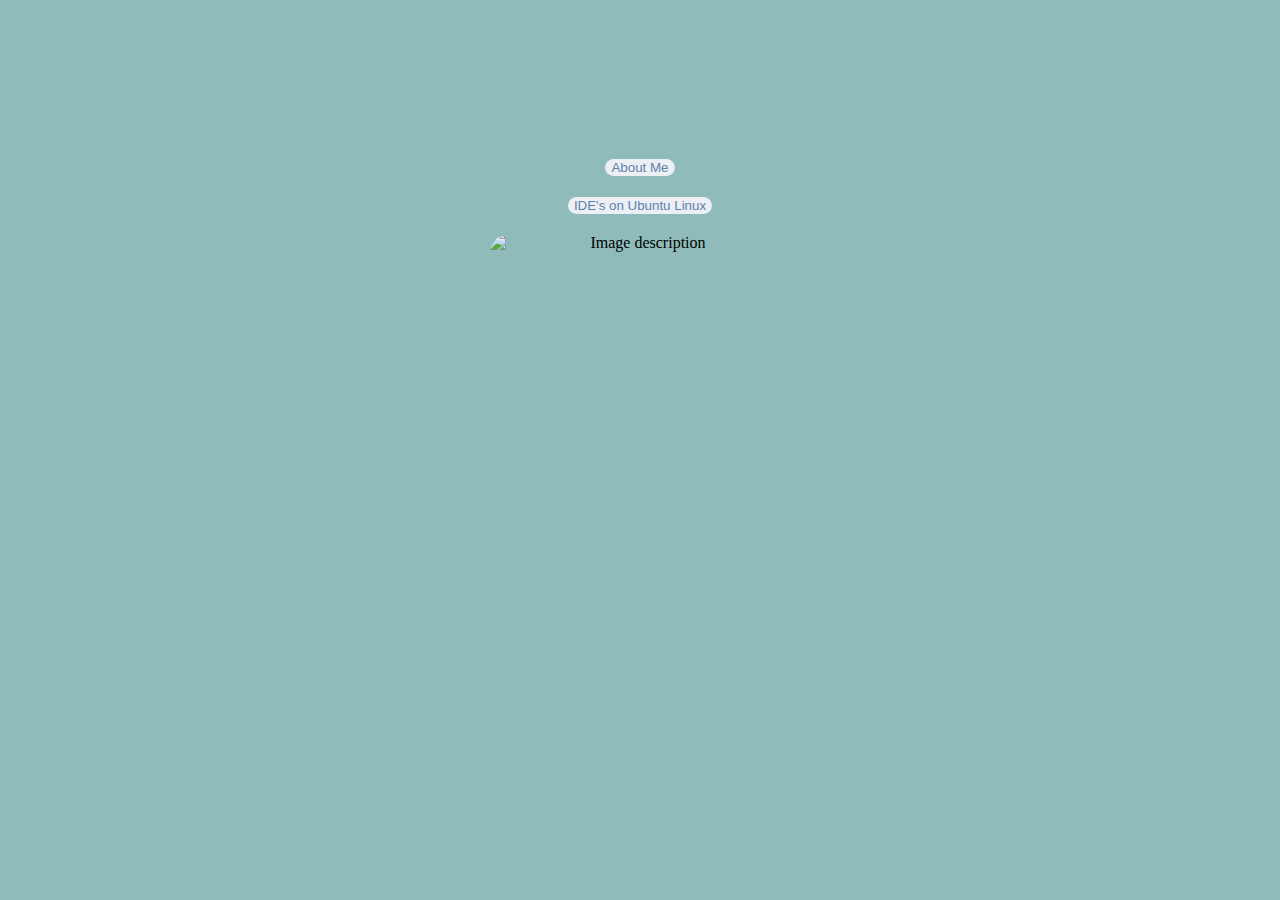
==== index.html @ 6d93df6d "Add files via upload" ====
<!DOCTYPE html>

<html>

<head>

    <title>Main page</title>
    <link rel="stylesheet" href="styles.css">

</head>
<body>

    <center>
    
    
    <div class="container">
    
    
    
    <a style="margin-top: 150px;", href=aboutme.html> <button> About Me </button> </a>
     <a style="margin-top: 20px;", href=idelinux.html> <button> IDE's on Ubuntu Linux </button> </a>
    


<img style="margin-top: 20px;" src="/home/baishan99/Dokumentumok/Kódok/Web/Weblap/res/computer.jpeg" alt="Image description"></center>

 </div>
    

</body>

</html>
---- styles.css ----
img {
  border-radius: 20px; 
  width: 300px; 
  height: 300px; 
  object-fit: cover; 
}

body {
  background-color: #8fbcbb;
}

.container {
    display: flex;
    flex-direction: column;
    align-items: center; 
}

button {
border-radius: 20px;
border: 0px;
color: #5e81ac;
background-color: #eceff4; 

}

button:hover {
  color: #a3be8c;
}

button:active {
  color: #a3be8c; 
}

button:focus {
  color: #ebcb8b;
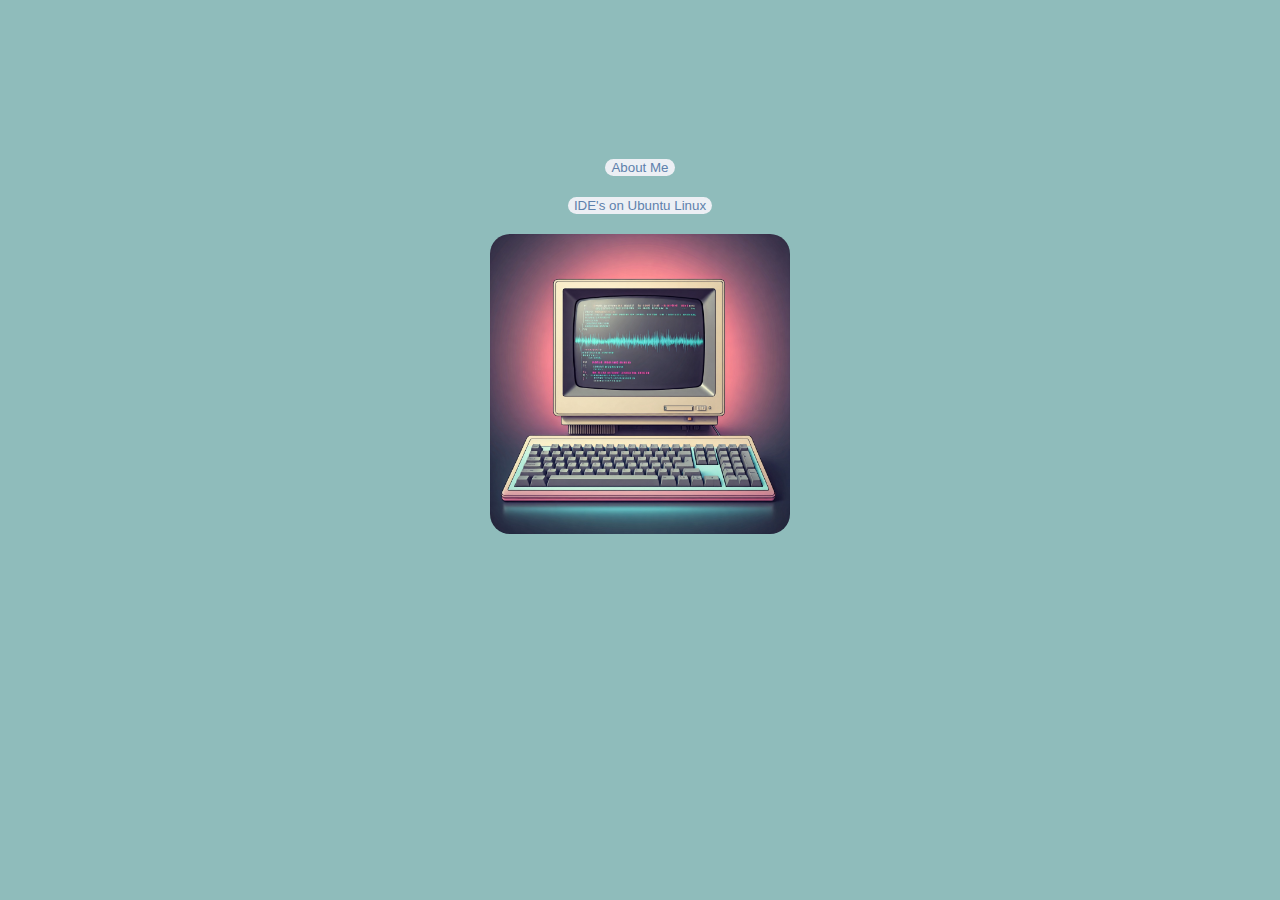
==== commit a1805b6f: "Update index.html" ====
--- a/index.html
+++ b/index.html
@@ -22,7 +22,7 @@
     
 
 
-<img style="margin-top: 20px;" src="/home/baishan99/Dokumentumok/Kódok/Web/Weblap/res/computer.jpeg" alt="Image description"></center>
+<img style="margin-top: 20px;" src="/res/computer.jpeg" alt="Image description"></center>
 
  </div>
     
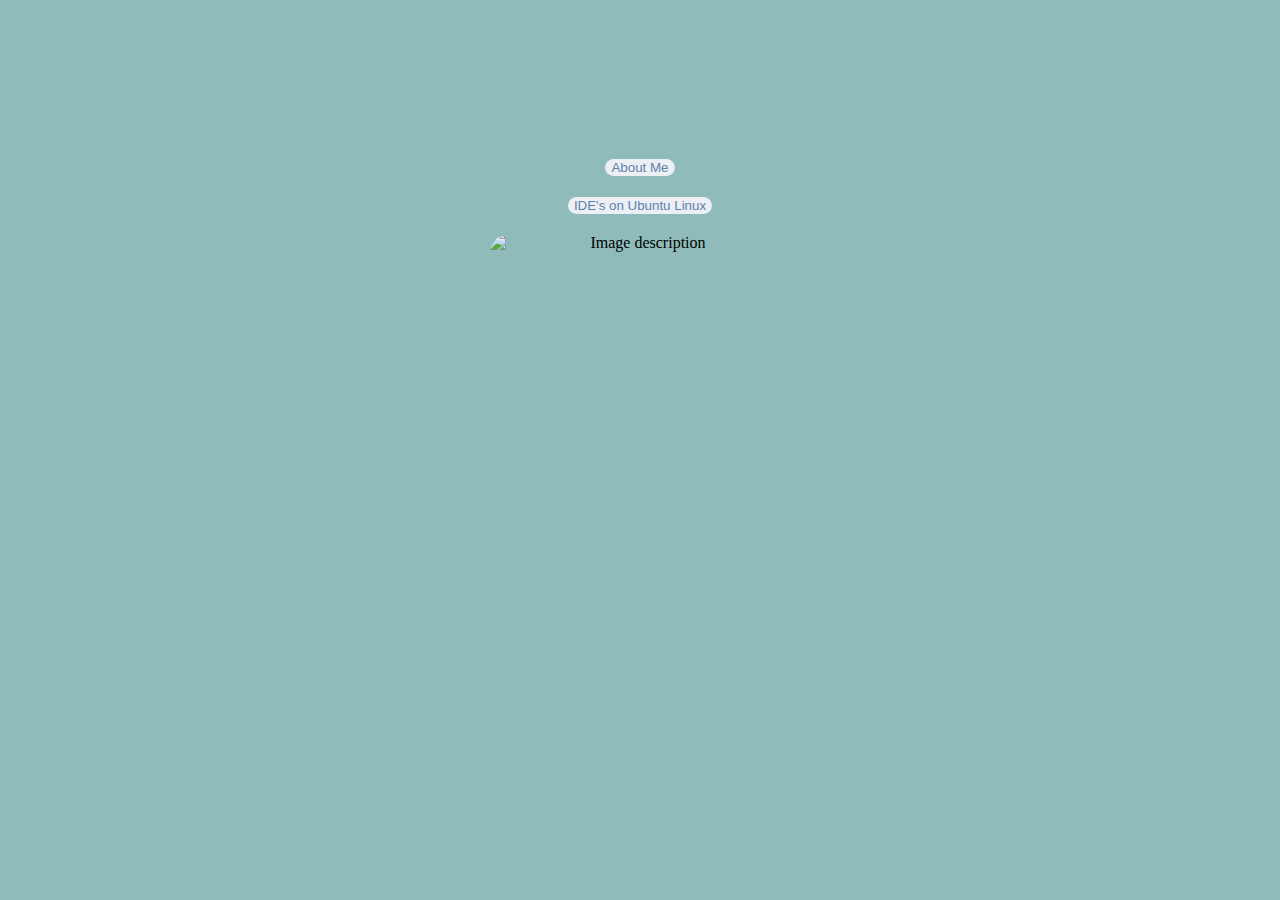
==== commit 546bc6f9: "Update index.html" ====
--- a/index.html
+++ b/index.html
@@ -22,7 +22,7 @@
     
 
 
-<img style="margin-top: 20px;" src="/res/computer.jpeg" alt="Image description"></center>
+<img style="margin-top: 20px;" src="computer.jpeg" alt="Image description"></center>
 
  </div>
     
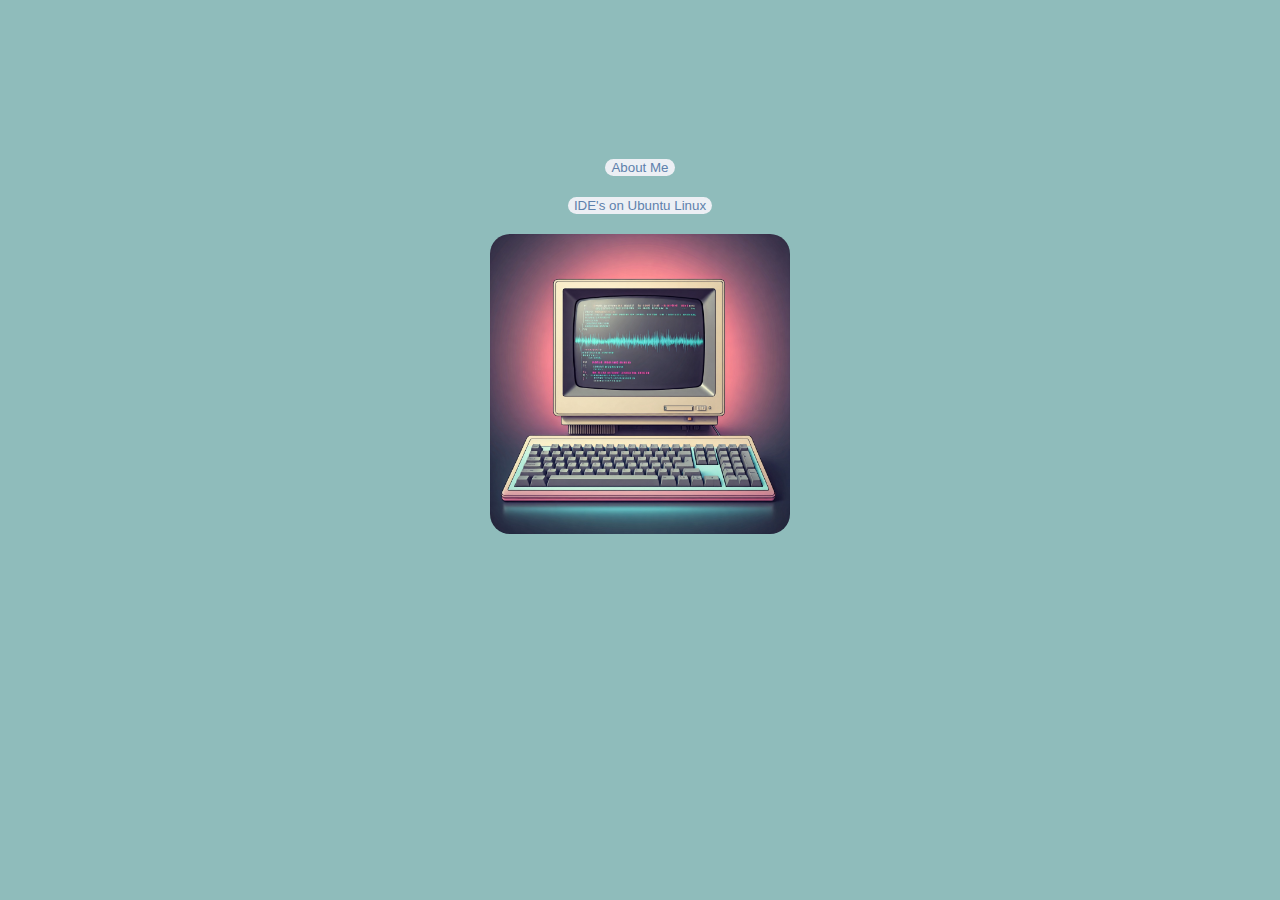
==== commit a4a932b2: "Update index.html" ====
--- a/index.html
+++ b/index.html
@@ -22,7 +22,7 @@
     
 
 
-<img style="margin-top: 20px;" src="computer.jpeg" alt="Image description"></center>
+<img style="margin-top: 20px;" src="res/computer.jpeg" alt="Image description"></center>
 
  </div>
     
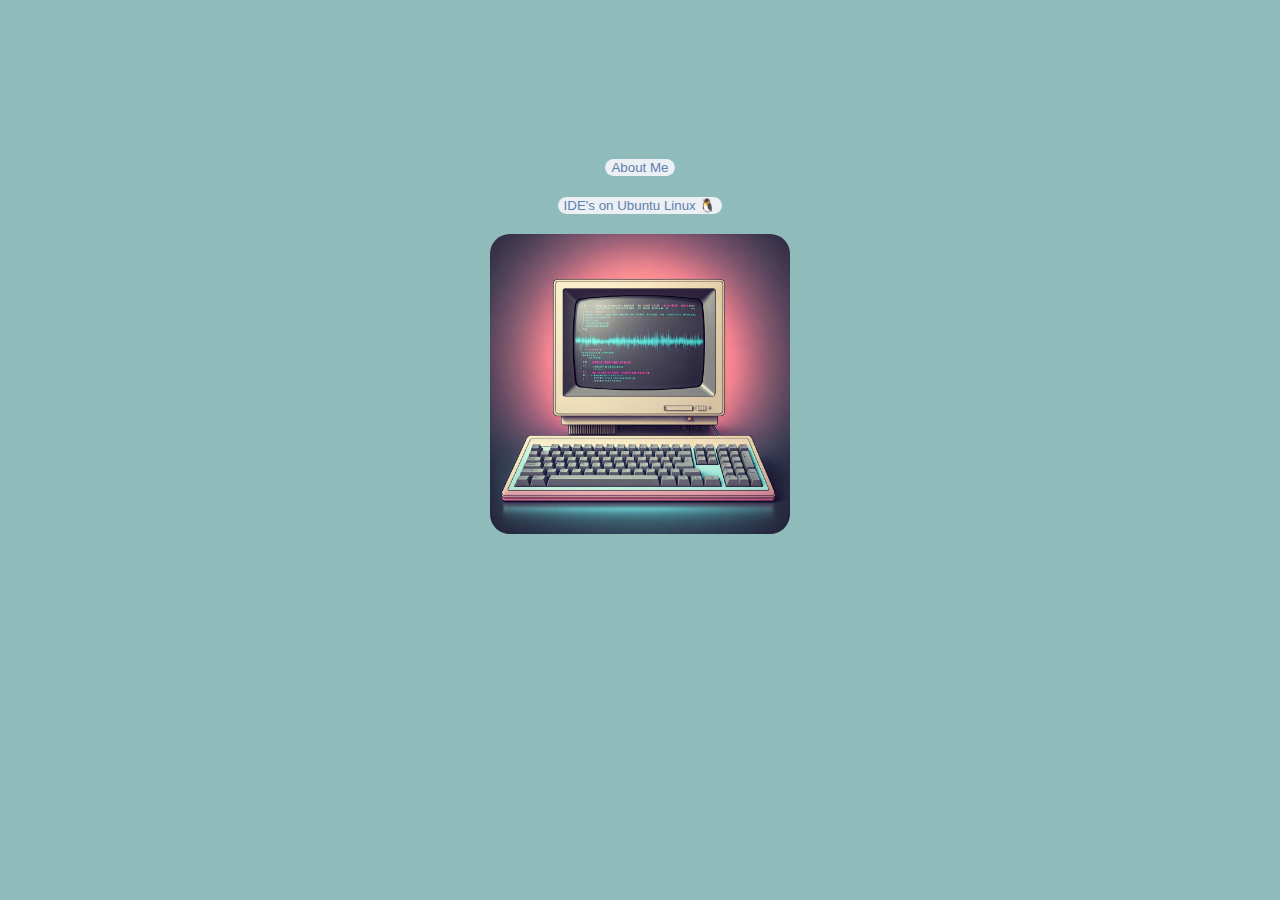
==== commit f6548388: "Update index.html" ====
--- a/index.html
+++ b/index.html
@@ -18,7 +18,7 @@
     
     
     <a style="margin-top: 150px;", href=aboutme.html> <button> About Me </button> </a>
-     <a style="margin-top: 20px;", href=idelinux.html> <button> IDE's on Ubuntu Linux </button> </a>
+     <a style="margin-top: 20px;", href=idelinux.html> <button> IDE's on Ubuntu Linux 🐧</button> </a>
     
 
 
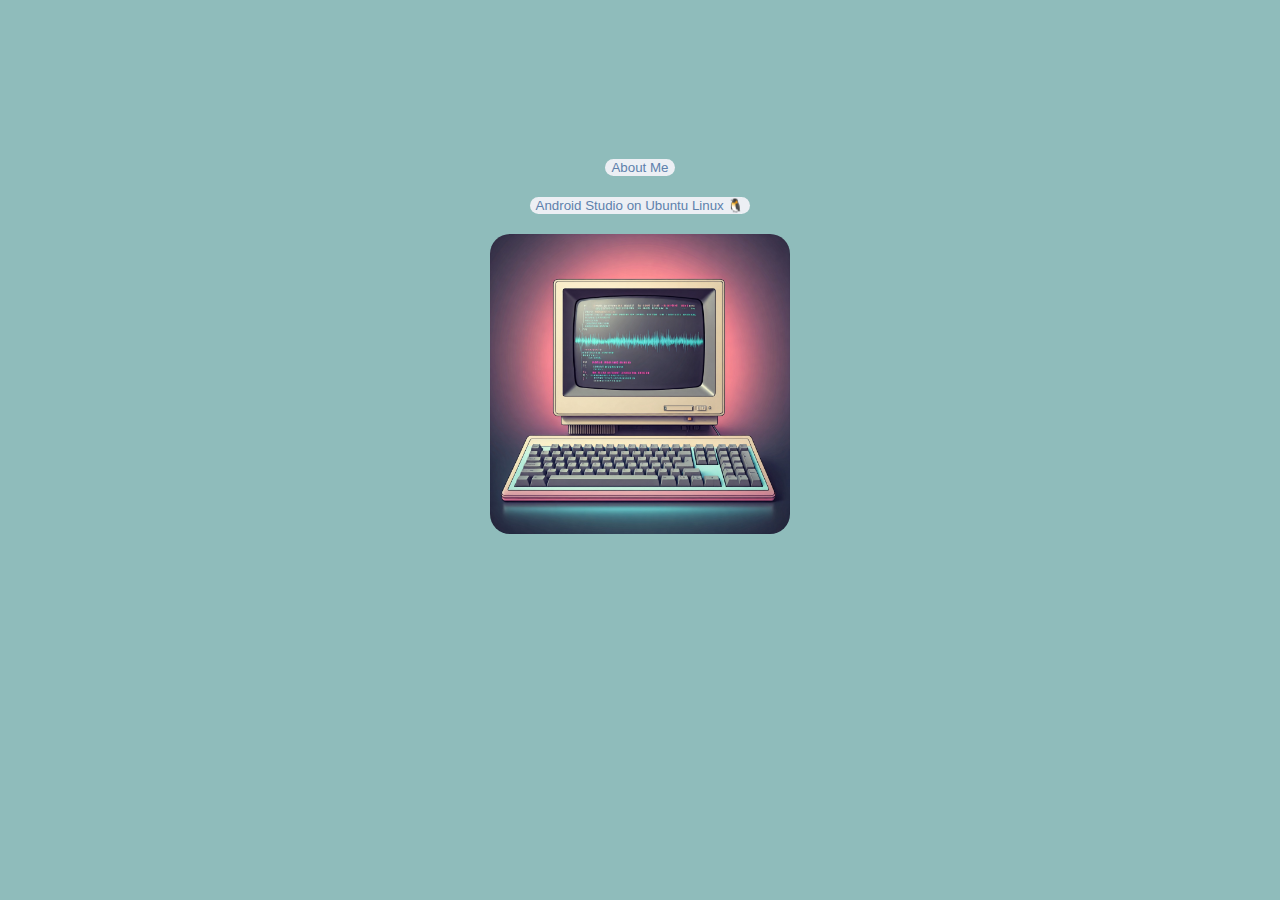
==== commit 368a0a3c: "Update index.html" ====
--- a/index.html
+++ b/index.html
@@ -18,7 +18,7 @@
     
     
     <a style="margin-top: 150px;", href=aboutme.html> <button> About Me </button> </a>
-     <a style="margin-top: 20px;", href=idelinux.html> <button> IDE's on Ubuntu Linux 🐧</button> </a>
+     <a style="margin-top: 20px;", href=idelinux.html> <button> Android Studio on Ubuntu Linux 🐧</button> </a>
     
 
 
